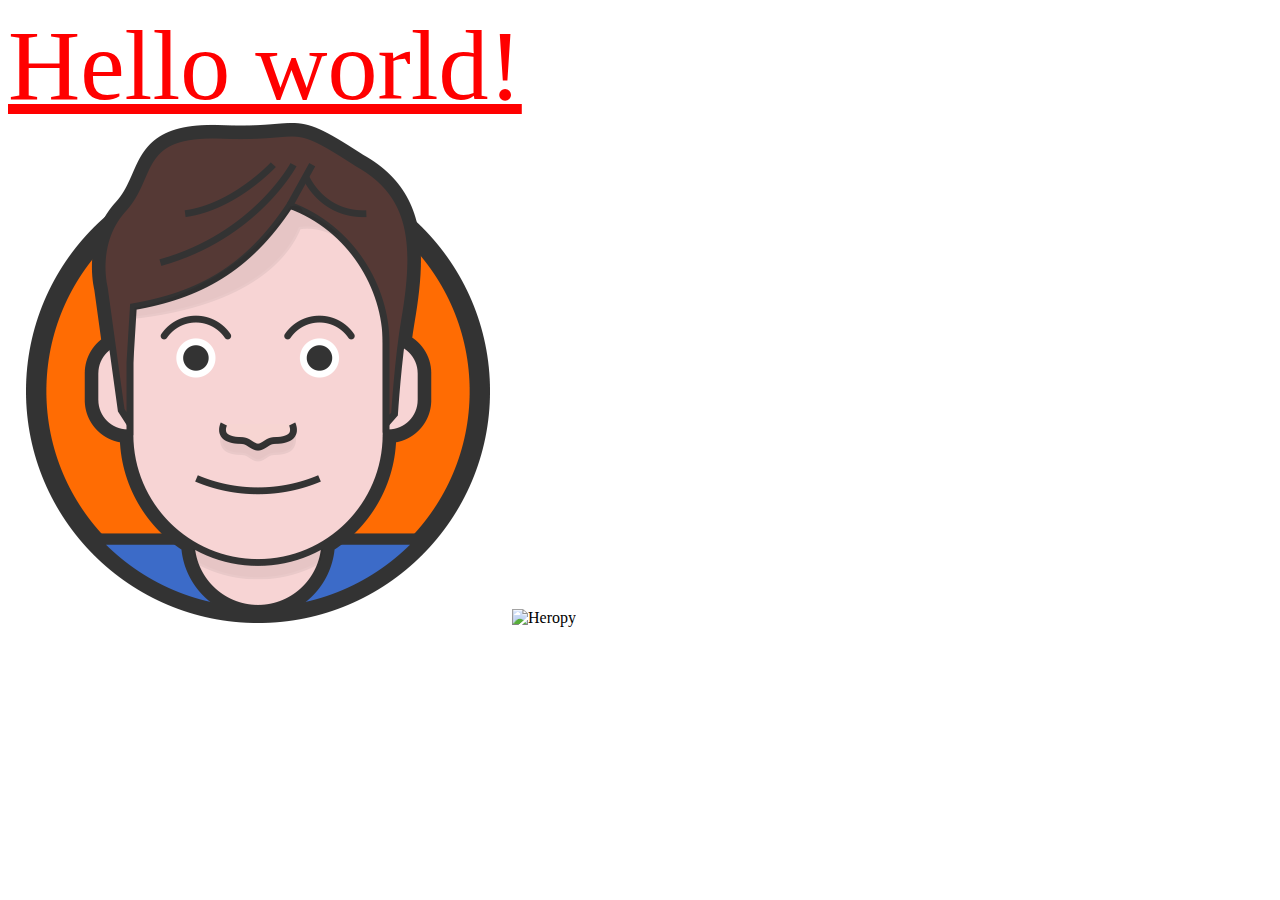
==== test/index.html @ 597b78f7 "ch3_5" ====
<!DOCTYPE html>
<html lang="ko">
<head>
    <meta charset="UTF-8">
    <meta name="viewport" content="width=device-width, initial-scale=1.0">
    <title>Document</title>
    <link rel="stylesheet" href="./css/main.css">
    <script src="js/main.js"></script>
    <style>
    div {
            text-decoration: underline;
        }
    </style>
</head>
<body>
    <div>Hello world!</div>
    <img src="./images/logo_1.png" alt="Heropy">
    <img src="https://heropy.blog/css/images/logo.png" alt="Heropy">

</body>
</html>
---- test/css/main.css ----
div{
  color: red;
  font-size: 100px;
}
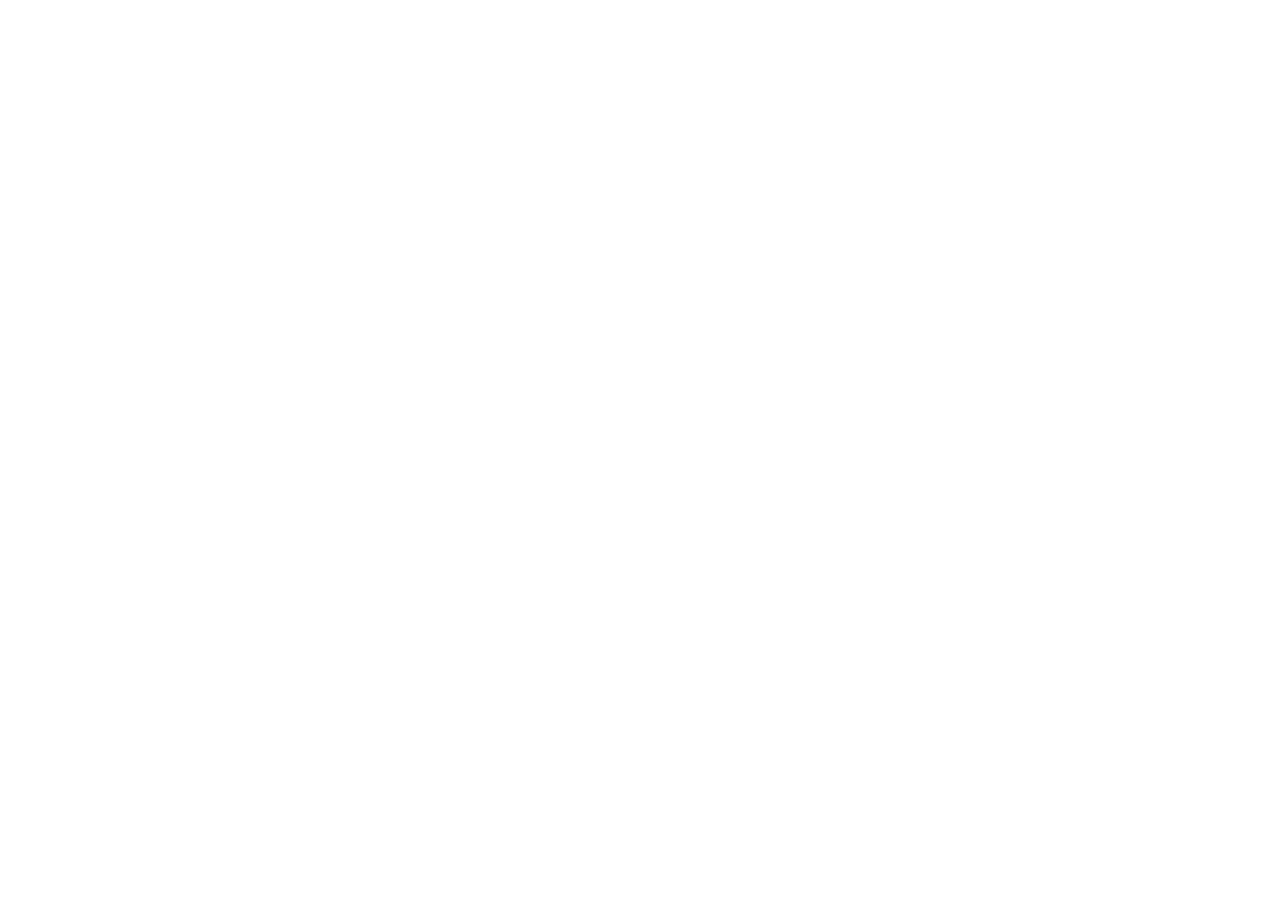
==== commit e53c0575: "ch3_6" ====
--- a/test/index.html
+++ b/test/index.html
@@ -13,9 +13,8 @@
     </style>
 </head>
 <body>
-    <div>Hello world!</div>
-    <img src="./images/logo_1.png" alt="Heropy">
-    <img src="https://heropy.blog/css/images/logo.png" alt="Heropy">
+    <div></div>
+    
 
 </body>
 </html>--- a/test/css/main.css
+++ b/test/css/main.css
@@ -1,4 +1,5 @@
 div{
-  color: red;
-  font-size: 100px;
+  width: 500px;
+  height: 500px;
+  background: url("/HTML-CSS-JS/test/images/logo_1.png");
 }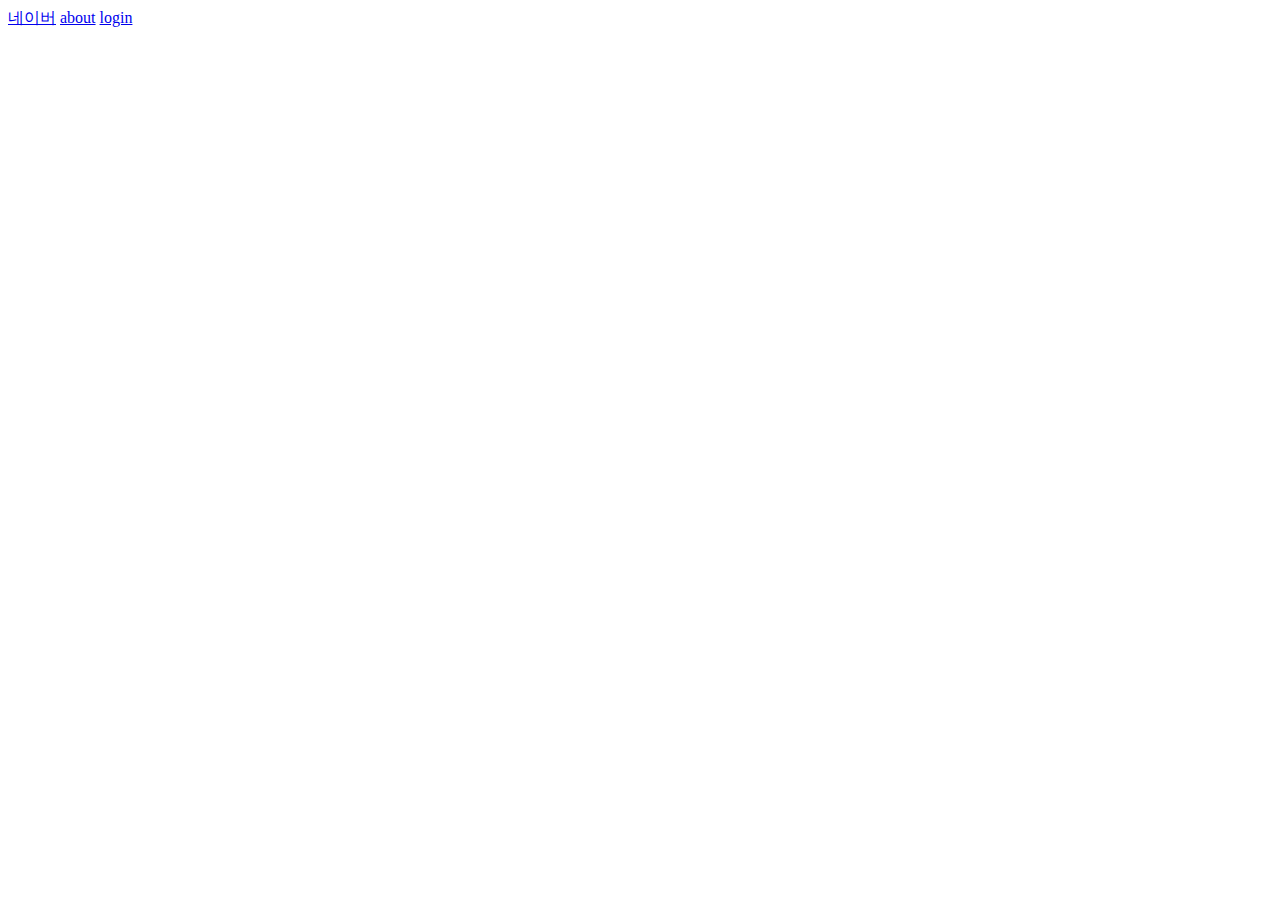
==== commit ba0afbf3: "chapter4" ====
--- a/test/index.html
+++ b/test/index.html
@@ -13,8 +13,8 @@
     </style>
 </head>
 <body>
-    <div></div>
-    
-
-</body>
+    <a href="https://www.naver.com">네이버</a>
+    <a href="/HTML-CSS-JS/test/about">about</a> 
+    <a href="/HTML-CSS-JS/test/login">login</a>
+</body> 
 </html>